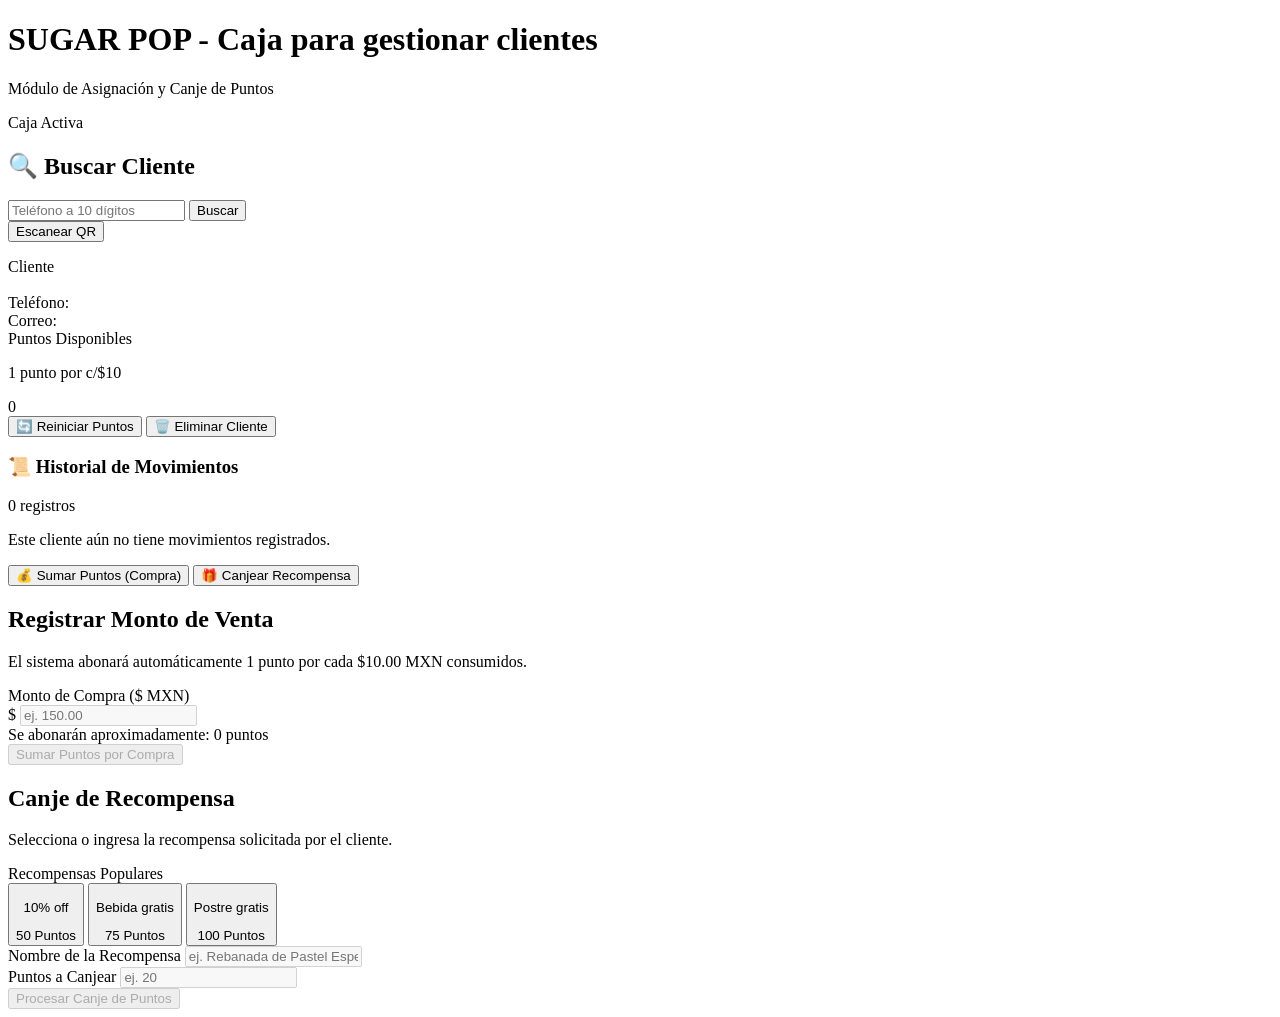
==== src/main/resources/templates/pos.html @ 9602c12e "Prepare Sugar Loyalty portfolio repository" ====
<!DOCTYPE html>
<html lang="es">
<head>
    <meta charset="UTF-8">
    <meta name="viewport" content="width=device-width, initial-scale=1.0">
    <title>Sugar Loyalty - Punto de Venta</title>
    <!-- Tailwind CSS por CDN -->
    <script src="https://cdn.tailwindcss.com"></script>
</head>
<body class="bg-purple-100 min-h-screen p-4 md:p-6">

<div class="max-w-5xl mx-auto">
    <!-- Encabezado del POS -->
    <header class="flex items-center justify-between bg-white p-4 rounded-xl shadow-md mb-6 border border-pink-100">
        <div class="flex items-center space-x-3">
            <img src="/images/LogoBlanco.PNG" alt="Sugar Pop Logo" class="w-12 h-12 object-contain" onerror="this.style.display='none'">
            <div>
                <h1 class="text-xl font-bold text-pink-600">SUGAR POP - Caja para gestionar clientes</h1>
                <p class="text-xs text-gray-500">Módulo de Asignación y Canje de Puntos</p>
            </div>
        </div>
        <div class="flex items-center gap-2">
            <span class="inline-block w-2.5 h-2.5 bg-green-500 rounded-full animate-pulse"></span>
            <span class="bg-pink-100 text-pink-700 text-xs font-semibold px-3 py-1 rounded-full">Caja Activa</span>
        </div>
    </header>

    <div class="grid grid-cols-1 lg:grid-cols-12 gap-6">
        <!-- Columna Izquierda: Búsqueda y Datos del Cliente (5 cols) -->
        <div class="lg:col-span-5 space-y-6">
            <div class="bg-white p-6 rounded-2xl shadow-md border border-pink-100">
                <h2 class="text-lg font-bold text-gray-800 mb-4 flex items-center gap-2">
                    <span>🔍</span> Buscar Cliente
                </h2>

                <form id="formBusqueda" class="flex gap-2 mb-4">
                    <input type="tel" id="telefonoBusqueda" placeholder="Teléfono a 10 dígitos" required maxlength="10"
                           class="flex-1 px-4 py-2 border rounded-lg focus:ring-2 focus:ring-pink-400 focus:outline-none text-gray-800">
                    <button type="submit" id="btnBuscar" class="bg-pink-500 hover:bg-pink-600 text-white font-bold px-4 py-2 rounded-lg shadow transition">
                        Buscar
                    </button>
                </form>
                
                <div class="mb-4">
    <button type="button" id="btnEscanearQr"
            class="bg-purple-600 hover:bg-purple-700 text-white font-bold px-4 py-2 rounded-lg">
        Escanear QR
    </button>

    <button type="button" id="btnDetenerEscaneo" hidden
            class="bg-gray-500 hover:bg-gray-600 text-white font-bold px-4 py-2 rounded-lg">
        Detener cámara
    </button>
</div>

<div id="lectorQr" hidden class="mb-4"></div>

                <div id="mensajeBusqueda" class="hidden p-3 rounded-lg text-center text-sm font-medium mb-4"></div>

                <!-- Tarjeta de Información del Cliente (Oculta por defecto) -->
                <div id="infoCliente" class="hidden bg-pink-50 p-5 rounded-xl border border-pink-200 space-y-3">
                    <div class="flex justify-between items-start">
                        <div>
                            <p class="text-xs text-gray-500 uppercase font-bold">Cliente</p>
                            <h3 id="clienteNombre" class="text-lg font-bold text-gray-900"></h3>
                        </div>
                        <span id="clienteSO" class="text-xs font-semibold px-2.5 py-1 bg-white text-gray-600 rounded-md border border-pink-200 shadow-sm"></span>
                    </div>

                    <div class="grid grid-cols-2 gap-2 text-sm text-gray-600">
                        <div>
                            <span class="block text-xs text-gray-400">Teléfono:</span>
                            <span id="clienteTelefono" class="font-medium text-gray-800"></span>
                        </div>
                        <div>
                            <span class="block text-xs text-gray-400">Correo:</span>
                            <span id="clienteEmail" class="font-medium text-gray-800 text-xs truncate block" title=""></span>
                        </div>
                    </div>

                    <div class="pt-3 border-t border-pink-200 flex items-center justify-between">
                        <div>
                            <span class="text-xs font-bold text-gray-500 uppercase">Puntos Disponibles</span>
                            <p class="text-xs text-gray-400">1 punto por c/$10</p>
                        </div>
                        <span id="clientePuntos" class="text-3xl font-black text-pink-600">0</span>
                    </div>

                    <!-- Botones de Gestión del Cliente -->
                    <div class="pt-3 border-t border-pink-200 flex gap-2">
                        <button type="button" id="btnReiniciarPuntos"
                                class="flex-1 bg-amber-500 hover:bg-amber-600 text-white text-xs font-bold py-2 px-3 rounded-lg shadow transition">
                            🔄 Reiniciar Puntos
                        </button>
                        <button type="button" id="btnEliminarCliente"
                                class="flex-1 bg-red-500 hover:bg-red-600 text-white text-xs font-bold py-2 px-3 rounded-lg shadow transition">
                            🗑️ Eliminar Cliente
                        </button>
                    </div>
                </div>
            </div>

            <!-- Tarjeta de Historial de Movimientos (oculta al inicio)-->
            <div id="seccionHistorial" class="hidden bg-white p-5 rounded-2xl shadow-md border border-pink-100">
                <div class="flex items-center justify-between mb-3">
                    <h3 class="text-md font-bold text-gray-800 flex items-center gap-2">
                        <span>📜</span> Historial de Movimientos
                    </h3>
                    <span id="contadorHistorial" class="text-xs font-semibold px-2 py-0.5 bg-pink-100 text-pink-700 rounded-full">0 registros</span>
                </div>

                <!-- Lista deslizable de transacciones -->
                <div id="listaHistorial" class="space-y-2 max-h-64 overflow-y-auto pr-1">
                    <!-- Aquí JavaScript insertará dinámicamente cada compra o canje -->
                </div>

                <!-- Mensaje si no tiene movimientos aún -->
                <p id="historialVacio" class="hidden text-xs text-gray-400 text-center py-4">
                    Este cliente aún no tiene movimientos registrados.
                </p>
            </div>

        </div>

        <!-- Columna Derecha: Acciones (Sumar Puntos / Canje) (7 cols) -->
        <div class="lg:col-span-7">
            <div class="bg-white p-6 rounded-2xl shadow-md border border-pink-100">
                <!-- Selector de Pestañas -->
                <div class="flex border-b border-gray-200 mb-6">
                    <button id="tabBtnAcumular" type="button" class="flex-1 py-3 px-4 text-center font-bold text-sm border-b-2 border-pink-500 text-pink-600 transition flex items-center justify-center gap-2">
                        <span>💰</span> Sumar Puntos (Compra)
                    </button>
                    <button id="tabBtnCanjear" type="button" class="flex-1 py-3 px-4 text-center font-bold text-sm border-b-2 border-transparent text-gray-400 hover:text-gray-600 transition flex items-center justify-center gap-2">
                        <span>🎁</span> Canjear Recompensa
                    </button>
                </div>

                <!-- Notificación de Operación -->
                <div id="mensajeOperacion" class="hidden mb-4 p-3 rounded-lg text-center text-sm font-medium"></div>

                <!-- PESTAÑA 1: Formulario de Acumulación -->
                <div id="panelAcumular">
                    <h2 class="text-md font-bold text-gray-700 mb-3">Registrar Monto de Venta</h2>
                    <p class="text-xs text-gray-500 mb-4">El sistema abonará automáticamente 1 punto por cada $10.00 MXN consumidos.</p>

                    <form id="formTransaccion" class="space-y-4">
                        <div>
                            <label class="block text-xs font-semibold text-gray-600 uppercase mb-1">Monto de Compra ($ MXN)</label>
                            <div class="relative">
                                <span class="absolute inset-y-0 left-0 pl-3 flex items-center text-gray-500 font-bold">$</span>
                                <input type="number" step="0.01" min="1.00" id="montoCompra" placeholder="ej. 150.00" disabled required
                                       class="w-full pl-8 pr-4 py-2 border rounded-lg focus:ring-2 focus:ring-pink-400 focus:outline-none disabled:bg-gray-100">
                            </div>
                        </div>

                        <div id="previewPuntos" class="hidden text-xs text-pink-600 font-semibold bg-pink-50 p-2 rounded-lg border border-pink-100">
                            Se abonarán aproximadamente: <span id="ptsCalculados" class="font-bold text-sm">0</span> puntos
                        </div>

                        <button type="submit" id="btnAcumular" disabled
                                class="w-full bg-green-500 hover:bg-green-600 text-white font-bold py-3 rounded-lg shadow transition disabled:bg-gray-300 disabled:cursor-not-allowed">
                            Sumar Puntos por Compra
                        </button>
                    </form>
                </div>

                <!-- PESTAÑA 2: Formulario de Canje -->
                <div id="panelCanjear" class="hidden">
                    <h2 class="text-md font-bold text-gray-700 mb-3">Canje de Recompensa</h2>
                    <p class="text-xs text-gray-500 mb-4">Selecciona o ingresa la recompensa solicitada por el cliente.</p>

                    <!-- Botones rápidos de recompensas -->
                    <div class="mb-4">
                        <label class="block text-xs font-semibold text-gray-600 uppercase mb-2">Recompensas Populares</label>
                        <div class="grid grid-cols-1 sm:grid-cols-3 gap-2">
                            <button type="button" class="btn-quick-reward text-left p-2 rounded-lg border border-pink-200 hover:bg-pink-50 transition text-xs" data-nombre="10% off" data-puntos="50">
                                <p class="font-bold text-gray-800">10% off</p>
                                <span class="text-pink-600 font-semibold">50 Puntos</span>
                            </button>
                            <button type="button" class="btn-quick-reward text-left p-2 rounded-lg border border-pink-200 hover:bg-pink-50 transition text-xs" data-nombre="Bebida gratis" data-puntos="75">
                                <p class="font-bold text-gray-800">Bebida gratis</p>
                                <span class="text-pink-600 font-semibold">75 Puntos</span>
                            </button>
                            <button type="button" class="btn-quick-reward text-left p-2 rounded-lg border border-pink-200 hover:bg-pink-50 transition text-xs" data-nombre="Postre gratis" data-puntos="100">
                                <p class="font-bold text-gray-800">Postre gratis</p>
                                <span class="text-pink-600 font-semibold">100 Puntos</span>
                            </button>
                        </div>
                    </div>

                    <form id="formCanje" class="space-y-4">
                        <div>
                            <label class="block text-xs font-semibold text-gray-600 uppercase mb-1">Nombre de la Recompensa</label>
                            <input type="text" id="nombreRecompensa" placeholder="ej. Rebanada de Pastel Especial" disabled required
                                   class="w-full px-4 py-2 border rounded-lg focus:ring-2 focus:ring-pink-400 focus:outline-none disabled:bg-gray-100">
                        </div>

                        <div>
                            <label class="block text-xs font-semibold text-gray-600 uppercase mb-1">Puntos a Canjear</label>
                            <input type="number" min="1" id="puntosACanjear" placeholder="ej. 20" disabled required
                                   class="w-full px-4 py-2 border rounded-lg focus:ring-2 focus:ring-pink-400 focus:outline-none disabled:bg-gray-100">
                        </div>

                        <button type="submit" id="btnCanjear" disabled
                                class="w-full bg-pink-500 hover:bg-pink-600 text-white font-bold py-3 rounded-lg shadow transition disabled:bg-gray-300 disabled:cursor-not-allowed">
                            Procesar Canje de Puntos
                        </button>
                    </form>
                </div>

            </div>
        </div>
    </div>
</div>

<!-- Script para el lector de QR -->
<script src="https://unpkg.com/html5-qrcode@2.3.8/html5-qrcode.min.js"></script>

<!-- Script JS para conectar con las API REST -->
<script>
    let clienteActual = null;

    // Elementos de la UI
    const formBusqueda = document.getElementById('formBusqueda');
    const inputTelefonoBusqueda = document.getElementById('telefonoBusqueda');
    const btnEscanearQr = document.getElementById('btnEscanearQr');
    const btnDetenerEscaneo = document.getElementById('btnDetenerEscaneo');
    const lectorQr = document.getElementById('lectorQr');
    let lectorCamara = null;

// Variable para evitar procesar múltiples QR al mismo tiempo
    let qrProcesando = false;

    async function procesarCodigoQr(textoLeido) {
    if (qrProcesando) return;
    qrProcesando = true;

    try {
        // Apaga la cámara después de leer el primer QR.
        if (lectorCamara) {
            await lectorCamara.stop();
            lectorCamara.clear();
            lectorCamara = null;

            lectorQr.hidden = true;
            btnDetenerEscaneo.hidden = true;
            btnEscanearQr.hidden = false;
        }

        const codigo = textoLeido.trim();
        let telefono;

        if (/^\d{10}$/.test(codigo)) {
            // El QR de iOS contiene directamente el teléfono.
            telefono = codigo;
        } else if (codigo.includes('@')) {
            // El QR de Google Wallet contiene el email.
            const respuesta = await fetch(
                `/api/clientes/buscar-por-email?email=${encodeURIComponent(codigo)}`
            );

            if (!respuesta.ok) {
                throw new Error('No se encontró un cliente con ese email.');
            }

            const cliente = await respuesta.json();
            telefono = cliente.telefono;
        } else {
            throw new Error('El QR no contiene un teléfono o email reconocible.');
        }

        if (!/^\d{10}$/.test(telefono || '')) {
            throw new Error('No se pudo obtener un teléfono válido para el cliente.');
        }

        inputTelefonoBusqueda.value = telefono;
        mensajeBusqueda.classList.add('hidden');

        // Envía el formulario y activa la búsqueda que ya existe.
        formBusqueda.requestSubmit();
    } catch (error) {
        console.error('Error al procesar el QR:', error);
        mensajeBusqueda.innerText = error.message || 'No se pudo procesar el código QR.';
        mensajeBusqueda.className =
            'p-3 rounded-lg text-center text-sm font-medium bg-red-100 text-red-700 mb-4';
        mensajeBusqueda.classList.remove('hidden');
    } finally {
        qrProcesando = false;
    }
}
    btnEscanearQr.addEventListener('click', async () => {
    if (typeof Html5Qrcode === 'undefined') {
        mensajeBusqueda.innerText = 'No se pudo cargar el lector QR. Revisa tu conexión a Internet y recarga la página.';
        mensajeBusqueda.className = 'p-3 rounded-lg text-center text-sm font-medium bg-red-100 text-red-700 mb-4';
        mensajeBusqueda.classList.remove('hidden');
        return;
    }

    lectorQr.hidden = false;
    btnEscanearQr.hidden = true;
    btnDetenerEscaneo.hidden = false;

    lectorCamara = new Html5Qrcode('lectorQr');

    try {
        await lectorCamara.start(
            { facingMode: 'environment' },
            { fps: 10, qrbox: { width: 250, height: 250 } },
            textoLeido => procesarCodigoQr(textoLeido),
            () => {}
        );
    } catch (error) {
        console.error('No se pudo iniciar la cámara:', error);
        mensajeBusqueda.innerText = 'No se pudo iniciar la cámara. Revisa el permiso de cámara del navegador.';
        mensajeBusqueda.className = 'p-3 rounded-lg text-center text-sm font-medium bg-red-100 text-red-700 mb-4';
        mensajeBusqueda.classList.remove('hidden');

        lectorQr.hidden = true;
        btnEscanearQr.hidden = false;
        btnDetenerEscaneo.hidden = true;
        lectorCamara = null;
    }
    });

    const infoDiv = document.getElementById('infoCliente');
    const mensajeBusqueda = document.getElementById('mensajeBusqueda');
    const mensajeOperacion = document.getElementById('mensajeOperacion');

    const clienteNombre = document.getElementById('clienteNombre');
    const clienteTelefono = document.getElementById('clienteTelefono');
    const clienteEmail = document.getElementById('clienteEmail');
    const clientePuntos = document.getElementById('clientePuntos');
    const clienteSO = document.getElementById('clienteSO');

    // Botones de gestión
    const btnReiniciarPuntos = document.getElementById('btnReiniciarPuntos');
    const btnEliminarCliente = document.getElementById('btnEliminarCliente');

    // Sección del Historial
    const seccionHistorial = document.getElementById('seccionHistorial');
    const listaHistorial = document.getElementById('listaHistorial');
    const contadorHistorial = document.getElementById('contadorHistorial');
    const historialVacio = document.getElementById('historialVacio');

    // Pestañas
    const tabBtnAcumular = document.getElementById('tabBtnAcumular');
    const tabBtnCanjear = document.getElementById('tabBtnCanjear');
    const panelAcumular = document.getElementById('panelAcumular');
    const panelCanjear = document.getElementById('panelCanjear');

    // Formulario acumular
    const formTransaccion = document.getElementById('formTransaccion');
    const montoCompra = document.getElementById('montoCompra');
    const btnAcumular = document.getElementById('btnAcumular');
    const previewPuntos = document.getElementById('previewPuntos');
    const ptsCalculados = document.getElementById('ptsCalculados');

    // Formulario canje
    const formCanje = document.getElementById('formCanje');
    const nombreRecompensa = document.getElementById('nombreRecompensa');
    const puntosACanjear = document.getElementById('puntosACanjear');
    const btnCanjear = document.getElementById('btnCanjear');

    // Función para procesar el código QR leído y detener la cámara
    btnDetenerEscaneo.addEventListener('click', async () => {
    if (!lectorCamara) return;

    try {
        await lectorCamara.stop();
        lectorCamara.clear();
        lectorCamara = null;

        lectorQr.hidden = true;
        btnDetenerEscaneo.hidden = true;
        btnEscanearQr.hidden = false;
    } catch (error) {
        console.error('No se pudo detener la cámara:', error);
        mensajeBusqueda.innerText = 'No se pudo detener la cámara. Intenta cerrar el lector y vuelve a probar.';
        mensajeBusqueda.className = 'p-3 rounded-lg text-center text-sm font-medium bg-red-100 text-red-700 mb-4';
        mensajeBusqueda.classList.remove('hidden');
    }
});

    // Cambio de pestañas
    tabBtnAcumular.addEventListener('click', () => {
        tabBtnAcumular.className = "flex-1 py-3 px-4 text-center font-bold text-sm border-b-2 border-pink-500 text-pink-600 transition flex items-center justify-center gap-2";
        tabBtnCanjear.className = "flex-1 py-3 px-4 text-center font-bold text-sm border-b-2 border-transparent text-gray-400 hover:text-gray-600 transition flex items-center justify-center gap-2";
        panelAcumular.classList.remove('hidden');
        panelCanjear.classList.add('hidden');
    });

    tabBtnCanjear.addEventListener('click', () => {
        tabBtnCanjear.className = "flex-1 py-3 px-4 text-center font-bold text-sm border-b-2 border-pink-500 text-pink-600 transition flex items-center justify-center gap-2";
        tabBtnAcumular.className = "flex-1 py-3 px-4 text-center font-bold text-sm border-b-2 border-transparent text-gray-400 hover:text-gray-600 transition flex items-center justify-center gap-2";
        panelCanjear.classList.remove('hidden');
        panelAcumular.classList.add('hidden');
    });

    // Vista previa de puntos a sumar mientras el cajero escribe el monto
    montoCompra.addEventListener('input', () => {
        const monto = parseFloat(montoCompra.value);
        if (!isNaN(monto) && monto >= 10) {
            ptsCalculados.innerText = Math.floor(monto / 10);
            previewPuntos.classList.remove('hidden');
        } else {
            previewPuntos.classList.add('hidden');
        }
    });

    // Botones rápidos de recompensa
    document.querySelectorAll('.btn-quick-reward').forEach(btn => {
        btn.addEventListener('click', () => {
            if (!clienteActual) return;
            nombreRecompensa.value = btn.getAttribute('data-nombre');
            puntosACanjear.value = btn.getAttribute('data-puntos');
        });
    });

    // 1. Búsqueda de cliente por teléfono
    formBusqueda.addEventListener('submit', async (e) => {
        e.preventDefault();
        const telefono = inputTelefonoBusqueda.value.trim();
        mensajeOperacion.classList.add('hidden');

        try {
            const response = await fetch(`/api/clientes/${telefono}`);

            if (response.ok) {
                clienteActual = await response.json();

                clienteNombre.innerText = clienteActual.nombre;
                clienteTelefono.innerText = clienteActual.telefono;
                clienteEmail.innerText = clienteActual.email || 'No registrado';
                clienteEmail.title = clienteActual.email || '';
                clienteSO.innerText = clienteActual.sistemaOperativo || 'N/A';

                const saldo = clienteActual.puntosActuales ?? 0;
                clientePuntos.innerText = saldo;

                infoDiv.classList.remove('hidden');
                mensajeBusqueda.classList.add('hidden');
                seccionHistorial.classList.remove('hidden');
                cargarHistorial(telefono);

                // Habilitar controles
                montoCompra.disabled = false;
                btnAcumular.disabled = false;
                nombreRecompensa.disabled = false;
                puntosACanjear.disabled = false;
                btnCanjear.disabled = false;
            } else {
                infoDiv.classList.add('hidden');
                mensajeBusqueda.className = 'p-3 rounded-lg text-center text-sm font-medium bg-red-100 text-red-700';
                mensajeBusqueda.innerText = `Cliente no encontrado (${telefono}). Verifica el número.`;
                mensajeBusqueda.classList.remove('hidden');
                deshabilitarControles();
            }
        } catch (err) {
            console.error('Error al buscar cliente:', err);
            mensajeBusqueda.className = 'p-3 rounded-lg text-center text-sm font-medium bg-red-100 text-red-700';
            mensajeBusqueda.innerText = 'Error de conexión con el servidor.';
            mensajeBusqueda.classList.remove('hidden');
            deshabilitarControles();
        }
    });

    // 2. Acumular Puntos por Compra (POST /api/transacciones)
    formTransaccion.addEventListener('submit', async (e) => {
        e.preventDefault();
        if (!clienteActual) return;

        const telefono = clienteActual.telefono;
        const monto = parseFloat(montoCompra.value);

        btnAcumular.disabled = true;
        btnAcumular.innerText = 'Procesando...';

        try {
            const response = await fetch('/api/transacciones', {
                method: 'POST',
                headers: { 'Content-Type': 'application/json' },
                body: JSON.stringify({
                    telefonoCliente: telefono,
                    montoCompra: monto
                })
            });

            const data = await response.json();

            if (response.ok) {
                const saldoFinal = data.puntosTotalesCliente ?? (clienteActual.puntosActuales + data.puntosObtenidos);
                clienteActual.puntosActuales = saldoFinal;
                clientePuntos.innerText = saldoFinal;

                mensajeOperacion.className = 'mb-4 p-3 rounded-lg text-center text-sm font-medium bg-green-100 text-green-700';
                mensajeOperacion.innerHTML = `¡Puntos asignados con éxito! (<strong>+${data.puntosObtenidos} pts</strong>). Saldo actualizado: <strong>${saldoFinal} pts</strong>`;
                mensajeOperacion.classList.remove('hidden');

                montoCompra.value = '';
                previewPuntos.classList.add('hidden');
                cargarHistorial(telefono);
            } else {
                let msg = data.mensaje || 'No se pudo registrar la compra.';
                mensajeOperacion.className = 'mb-4 p-3 rounded-lg text-center text-sm font-medium bg-red-100 text-red-700';
                mensajeOperacion.innerText = msg;
                mensajeOperacion.classList.remove('hidden');
            }
        } catch (err) {
            console.error('Error en transacción:', err);
            mensajeOperacion.className = 'mb-4 p-3 rounded-lg text-center text-sm font-medium bg-red-100 text-red-700';
            mensajeOperacion.innerText = 'Error de conexión al procesar la compra.';
            mensajeOperacion.classList.remove('hidden');
        } finally {
            btnAcumular.disabled = false;
            btnAcumular.innerText = 'Sumar Puntos por Compra';
        }
    });

    // 3. Procesar Canje de Puntos (POST /api/transacciones/canjear)
    formCanje.addEventListener('submit', async (e) => {
        e.preventDefault();
        if (!clienteActual) return;

        const telefono = clienteActual.telefono;
        const recompensa = nombreRecompensa.value.trim();
        const puntos = parseInt(puntosACanjear.value);

        if (puntos > (clienteActual.puntosActuales ?? 0)) {
            mensajeOperacion.className = 'mb-4 p-3 rounded-lg text-center text-sm font-medium bg-red-100 text-red-700';
            mensajeOperacion.innerText = `Puntos insuficientes: El cliente tiene ${clienteActual.puntosActuales} pts y el canje requiere ${puntos} pts.`;
            mensajeOperacion.classList.remove('hidden');
            return;
        }

        btnCanjear.disabled = true;
        btnCanjear.innerText = 'Canjeando...';

        try {
            const response = await fetch('/api/transacciones/canjear', {
                method: 'POST',
                headers: { 'Content-Type': 'application/json' },
                body: JSON.stringify({
                    telefonoCliente: telefono,
                    nombreRecompensa: recompensa,
                    puntosACanjear: puntos
                })
            });

            const data = await response.json();

            if (response.ok) {
                const saldoFinal = data.puntosRestantes;
                clienteActual.puntosActuales = saldoFinal;
                clientePuntos.innerText = saldoFinal;

                mensajeOperacion.className = 'mb-4 p-3 rounded-lg text-center text-sm font-medium bg-green-100 text-green-700';
                mensajeOperacion.innerHTML = `¡Canje exitoso de <strong>${data.nombreRecompensa}</strong>! (-${data.puntosCanjeados} pts). Saldo restante: <strong>${saldoFinal} pts</strong>`;
                mensajeOperacion.classList.remove('hidden');

                nombreRecompensa.value = '';
                puntosACanjear.value = '';
                cargarHistorial(telefono);
            } else {
                let msg = data.mensaje || 'Error al procesar el canje de puntos.';
                mensajeOperacion.className = 'mb-4 p-3 rounded-lg text-center text-sm font-medium bg-red-100 text-red-700';
                mensajeOperacion.innerText = msg;
                mensajeOperacion.classList.remove('hidden');
            }
        } catch (err) {
            console.error('Error al canjear:', err);
            mensajeOperacion.className = 'mb-4 p-3 rounded-lg text-center text-sm font-medium bg-red-100 text-red-700';
            mensajeOperacion.innerText = 'Error de conexión al procesar el canje.';
            mensajeOperacion.classList.remove('hidden');
        } finally {
            btnCanjear.disabled = false;
            btnCanjear.innerText = 'Procesar Canje de Puntos';
        }
    });

    function deshabilitarControles() {
        clienteActual = null;
        montoCompra.disabled = true;
        btnAcumular.disabled = true;
        nombreRecompensa.disabled = true;
        puntosACanjear.disabled = true;
        btnCanjear.disabled = true;
        previewPuntos.classList.add('hidden');
        seccionHistorial.classList.add('hidden');
        listaHistorial.innerHTML = '';
    }

    // Función para consultar y pintar el historial de compras y canjes
    async function cargarHistorial(telefono) {
        listaHistorial.innerHTML = ''; // Limpiamos la lista anterior
        historialVacio.classList.add('hidden');

        try {
            const resp = await fetch(`/api/transacciones/cliente/${telefono}`);
            if (!resp.ok) return;

            const transacciones = await resp.json();
            contadorHistorial.innerText = `${transacciones.length} movimientos`;

            if (transacciones.length === 0) {
                historialVacio.classList.remove('hidden');
                return;
            }

            transacciones.forEach(t => {
                const esCanje = t.puntosObtenidos < 0;
                const fecha = new Date(t.fechaTransaccion).toLocaleString('es-MX', {
                    day: '2-digit', month: '2-digit', hour: '2-digit', minute: '2-digit'
                });

                const badgeColor = esCanje
                    ? 'bg-purple-100 text-purple-700 border-purple-200'
                    : 'bg-green-100 text-green-700 border-green-200';

                const titulo = esCanje ? '🎁 Canje de Recompensa' : `💰 Compra de $${t.montoCompra.toFixed(2)}`;
                const puntosTexto = esCanje ? `${t.puntosObtenidos} pts` : `+${t.puntosObtenidos} pts`;

                const itemHtml = `
                    <div class="flex items-center justify-between p-2.5 rounded-lg border border-gray-100 bg-gray-50 hover:bg-pink-50 transition text-xs">
                        <div>
                            <p class="font-bold text-gray-800">${titulo}</p>
                            <span class="text-[11px] text-gray-400">${fecha}</span>
                        </div>
                        <span class="font-black px-2 py-1 rounded-md border ${badgeColor}">
                            ${puntosTexto}
                        </span>
                    </div>
                `;
                listaHistorial.innerHTML += itemHtml;
            });
        } catch (error) {
            console.error('Error al cargar historial:', error);
        }
    }
    // 4. Reiniciar Puntos a Cero (PATCH /api/clientes/{telefono}/puntos)
    btnReiniciarPuntos.addEventListener('click', async () => {
        if (!clienteActual) return;

        const confirmar = confirm(`¿Estás seguro de reiniciar los puntos de ${clienteActual.nombre} a 0?`);
        if (!confirmar) return;

        try {
            const response = await fetch(`/api/clientes/${clienteActual.telefono}/puntos`, {
                method: 'PATCH',
                headers: { 'Content-Type': 'application/json' },
                body: JSON.stringify({ puntos: 0 })
            });

            if (response.ok) {
                clienteActual.puntosActuales = 0;
                clientePuntos.innerText = '0';

                mensajeOperacion.className = 'mb-4 p-3 rounded-lg text-center text-sm font-medium bg-amber-100 text-amber-800';
                mensajeOperacion.innerHTML = `⚠️ Los puntos de <strong>${clienteActual.nombre}</strong> han sido reiniciados a 0.`;
                mensajeOperacion.classList.remove('hidden');
            } else {
                alert('No se pudieron reiniciar los puntos.');
            }
        } catch (error) {
            console.error('Error al reiniciar puntos:', error);
            alert('Error de conexión al reiniciar puntos.');
        }
    });

    // 5. Eliminar Cliente (DELETE /api/clientes/{telefono})
    btnEliminarCliente.addEventListener('click', async () => {
        if (!clienteActual) return;

        const confirmar = confirm(`⚠️ ¿PELIGRO: Estás seguro de eliminar definitivamente a ${clienteActual.nombre}? Esta acción no se puede deshacer.`);
        if (!confirmar) return;

        try {
            const response = await fetch(`/api/clientes/${clienteActual.telefono}`, {
                method: 'DELETE'
            });

            if (response.ok) {
                alert(`El cliente ${clienteActual.nombre} fue eliminado correctamente.`);
                deshabilitarControles();
                infoDiv.classList.add('hidden');
                inputTelefonoBusqueda.value = '';
                mensajeOperacion.classList.add('hidden');
            } else {
                alert('No se pudo eliminar el cliente.');
            }
        } catch (error) {
            console.error('Error al eliminar cliente:', error);
            alert('Error de conexión al eliminar cliente.');
        }
    });
</script>
</body>
</html>
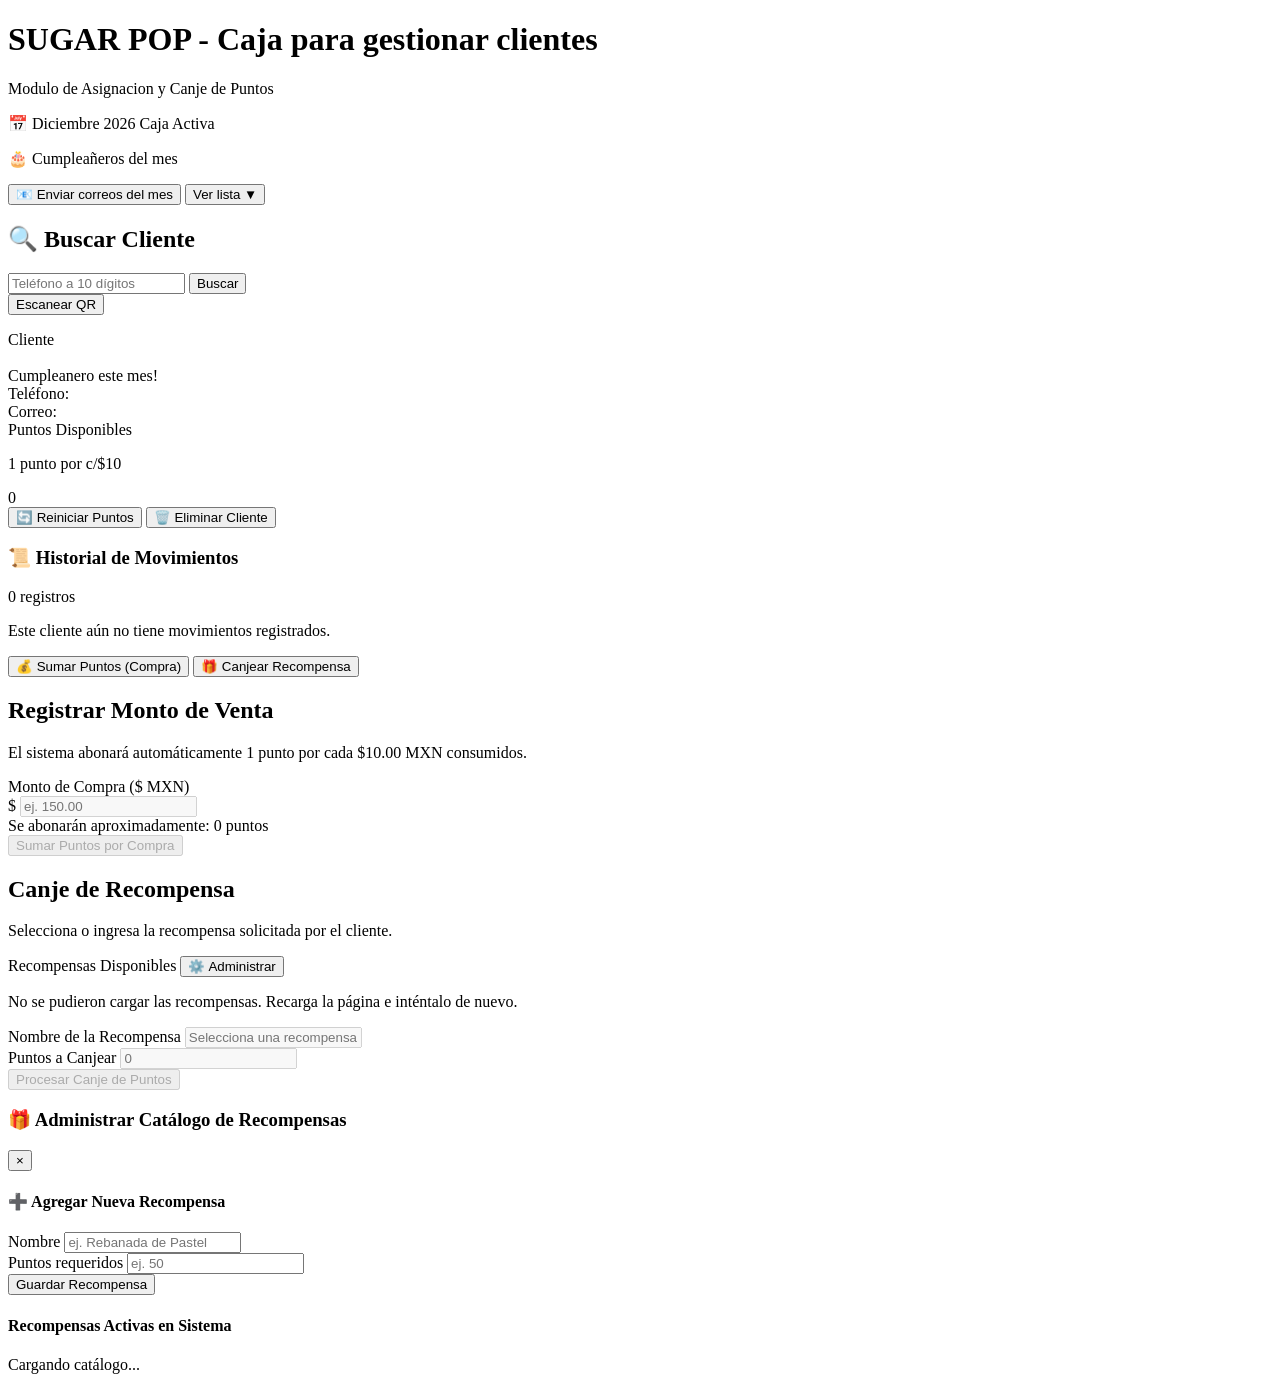
==== commit 96301e03: "Add rewards catalog management, birthday notifications, and POS security" ====
--- a/src/main/resources/templates/pos.html
+++ b/src/main/resources/templates/pos.html
@@ -1,7 +1,9 @@
-<!DOCTYPE html>
+﻿<!DOCTYPE html>
 <html lang="es">
 <head>
     <meta charset="UTF-8">
+    <meta name="_csrf" th:content="${_csrf.token}">
+    <meta name="_csrf_header" th:content="${_csrf.headerName}">
     <meta name="viewport" content="width=device-width, initial-scale=1.0">
     <title>Sugar Loyalty - Punto de Venta</title>
     <!-- Tailwind CSS por CDN -->
@@ -11,18 +13,50 @@
 
 <div class="max-w-5xl mx-auto">
     <!-- Encabezado del POS -->
-    <header class="flex items-center justify-between bg-white p-4 rounded-xl shadow-md mb-6 border border-pink-100">
-        <div class="flex items-center space-x-3">
-            <img src="/images/LogoBlanco.PNG" alt="Sugar Pop Logo" class="w-12 h-12 object-contain" onerror="this.style.display='none'">
-            <div>
-                <h1 class="text-xl font-bold text-pink-600">SUGAR POP - Caja para gestionar clientes</h1>
-                <p class="text-xs text-gray-500">Módulo de Asignación y Canje de Puntos</p>
+    <header class="bg-white p-4 rounded-xl shadow-md mb-6 border border-pink-100">
+
+        <!-- Fila superior: Logo + titulo + estado de caja -->
+        <div class="flex items-center justify-between">
+            <div class="flex items-center space-x-3">
+                <img src="/images/LogoBlanco.PNG" alt="Sugar Pop Logo" class="w-12 h-12 object-contain" onerror="this.style.display='none'">
+                <div>
+                    <h1 class="text-xl font-bold text-pink-600">SUGAR POP - Caja para gestionar clientes</h1>
+                    <p class="text-xs text-gray-500">Modulo de Asignacion y Canje de Puntos</p>
+                </div>
+            </div>
+            <div class="flex items-center gap-3">
+                <!-- Indicador del mes actual — el JS lo rellena al cargar la pagina -->
+                <span id="indicadorMes" class="bg-purple-100 text-purple-700 text-xs font-semibold px-3 py-1 rounded-full">
+                    📅 Cargando mes...
+                </span>
+                <span class="inline-block w-2.5 h-2.5 bg-green-500 rounded-full animate-pulse"></span>
+                <span class="bg-pink-100 text-pink-700 text-xs font-semibold px-3 py-1 rounded-full">Caja Activa</span>
             </div>
         </div>
-        <div class="flex items-center gap-2">
-            <span class="inline-block w-2.5 h-2.5 bg-green-500 rounded-full animate-pulse"></span>
-            <span class="bg-pink-100 text-pink-700 text-xs font-semibold px-3 py-1 rounded-full">Caja Activa</span>
+
+        <!-- Panel de cumpleañeros del mes (oculto hasta que el JS lo active) -->
+        <div id="bannerCumpleaneros" class="hidden mt-3 pt-3 border-t border-pink-100">
+            <div class="flex items-center justify-between">
+                <p class="text-sm font-bold text-purple-700 flex items-center gap-2">
+                    🎂 <span id="tituloCumpleaneros">Cumpleañeros del mes</span>
+                </p>
+                <div class="flex items-center gap-2">
+                    <button type="button" id="btnEnviarCorreosCumple"
+                            class="bg-purple-500 hover:bg-purple-600 text-white text-xs font-bold px-3 py-1 rounded-lg transition">
+                        📧 Enviar correos del mes
+                    </button>
+                    <button type="button" id="btnToggleLista"
+                            onclick="document.getElementById('listaCumpleaneros').classList.toggle('hidden')"
+                            class="text-xs text-purple-500 hover:text-purple-700 font-semibold underline">
+                        Ver lista ▼
+                    </button>
+                </div>
+            </div>
+            <div id="listaCumpleaneros" class="hidden mt-2 flex flex-wrap gap-2">
+                <!-- El JS insertara aqui una etiqueta por cada cumpleañero del mes -->
+            </div>
         </div>
+
     </header>
 
     <div class="grid grid-cols-1 lg:grid-cols-12 gap-6">
@@ -64,7 +98,11 @@
                             <p class="text-xs text-gray-500 uppercase font-bold">Cliente</p>
                             <h3 id="clienteNombre" class="text-lg font-bold text-gray-900"></h3>
                         </div>
-                        <span id="clienteSO" class="text-xs font-semibold px-2.5 py-1 bg-white text-gray-600 rounded-md border border-pink-200 shadow-sm"></span>
+                        <!-- Badge de cumpleanero: oculto por defecto. El JS lo muestra si cumple anos este mes. -->
+                        <span id="badgeCumpleanos"
+                              class="hidden bg-purple-100 text-purple-700 text-xs font-bold px-2 py-1 rounded-full animate-pulse">
+                            Cumpleanero este mes!
+                        </span>
                     </div>
 
                     <div class="grid grid-cols-2 gap-2 text-sm text-gray-600">
@@ -169,36 +207,38 @@
                     <h2 class="text-md font-bold text-gray-700 mb-3">Canje de Recompensa</h2>
                     <p class="text-xs text-gray-500 mb-4">Selecciona o ingresa la recompensa solicitada por el cliente.</p>
 
-                    <!-- Botones rápidos de recompensas -->
+                    <!-- ======================================================== -->
+                    <!-- SECCIÓN: RECOMPENSAS DISPONIBLES Y BOTÓN DE ADMINISTRAR  -->
+                    <!-- ======================================================== -->
                     <div class="mb-4">
-                        <label class="block text-xs font-semibold text-gray-600 uppercase mb-2">Recompensas Populares</label>
-                        <div class="grid grid-cols-1 sm:grid-cols-3 gap-2">
-                            <button type="button" class="btn-quick-reward text-left p-2 rounded-lg border border-pink-200 hover:bg-pink-50 transition text-xs" data-nombre="10% off" data-puntos="50">
-                                <p class="font-bold text-gray-800">10% off</p>
-                                <span class="text-pink-600 font-semibold">50 Puntos</span>
+                        <div class="flex items-center justify-between mb-2">
+                            <label class="block text-xs font-semibold text-gray-600 uppercase">
+                                Recompensas Disponibles
+                            </label>
+                            <!-- Botón para abrir la ventana modal de gestión -->
+                            <button type="button" id="btnAbrirModalRecompensas"
+                                    class="text-xs text-pink-600 hover:text-pink-700 font-bold flex items-center gap-1 hover:underline transition">
+                                <span>⚙️</span> Administrar
                             </button>
-                            <button type="button" class="btn-quick-reward text-left p-2 rounded-lg border border-pink-200 hover:bg-pink-50 transition text-xs" data-nombre="Bebida gratis" data-puntos="75">
-                                <p class="font-bold text-gray-800">Bebida gratis</p>
-                                <span class="text-pink-600 font-semibold">75 Puntos</span>
-                            </button>
-                            <button type="button" class="btn-quick-reward text-left p-2 rounded-lg border border-pink-200 hover:bg-pink-50 transition text-xs" data-nombre="Postre gratis" data-puntos="100">
-                                <p class="font-bold text-gray-800">Postre gratis</p>
-                                <span class="text-pink-600 font-semibold">100 Puntos</span>
-                            </button>
+                        </div>
+                        <div id="listaRecompensas" class="grid grid-cols-1 sm:grid-cols-3 gap-2">
+                            <p id="estadoRecompensas" class="text-sm text-gray-500">
+                                Cargando recompensas...
+                            </p>
                         </div>
                     </div>
 
                     <form id="formCanje" class="space-y-4">
                         <div>
                             <label class="block text-xs font-semibold text-gray-600 uppercase mb-1">Nombre de la Recompensa</label>
-                            <input type="text" id="nombreRecompensa" placeholder="ej. Rebanada de Pastel Especial" disabled required
-                                   class="w-full px-4 py-2 border rounded-lg focus:ring-2 focus:ring-pink-400 focus:outline-none disabled:bg-gray-100">
+                            <input type="text" id="nombreRecompensa" placeholder="Selecciona una recompensa arriba" readonly disabled required
+                                   class="w-full px-4 py-2 border rounded-lg focus:outline-none bg-gray-50 text-gray-700 cursor-not-allowed disabled:bg-gray-100">
                         </div>
 
                         <div>
                             <label class="block text-xs font-semibold text-gray-600 uppercase mb-1">Puntos a Canjear</label>
-                            <input type="number" min="1" id="puntosACanjear" placeholder="ej. 20" disabled required
-                                   class="w-full px-4 py-2 border rounded-lg focus:ring-2 focus:ring-pink-400 focus:outline-none disabled:bg-gray-100">
+                            <input type="text" id="puntosACanjear" placeholder="0" readonly disabled required
+                                   class="w-full px-4 py-2 border rounded-lg focus:outline-none bg-gray-50 text-gray-700 cursor-not-allowed disabled:bg-gray-100">
                         </div>
 
                         <button type="submit" id="btnCanjear" disabled
@@ -213,12 +253,80 @@
     </div>
 </div>
 
+<!-- ========================================================================= -->
+<!-- MODAL: VENTANA EMERGENTE PARA ADMINISTRAR RECOMPENSAS (AÑADIR Y ELIMINAR) -->
+<!-- ========================================================================= -->
+<div id="modalRecompensas" class="hidden fixed inset-0 bg-black/50 z-50 flex items-center justify-center p-4">
+    <!-- Contenedor blanco flotante del modal -->
+    <div class="bg-white rounded-2xl shadow-2xl max-w-lg w-full p-6 space-y-5 max-h-[90vh] overflow-y-auto border border-pink-100">
+        
+        <!-- Encabezado del modal: título descriptivo y botón para cerrar (X) -->
+        <div class="flex justify-between items-center border-b pb-3 border-gray-100">
+            <h3 class="text-base font-bold text-gray-800 flex items-center gap-2">
+                <span>🎁</span> Administrar Catálogo de Recompensas
+            </h3>
+            <button type="button" id="btnCerrarModalRecompensas" 
+                    class="text-gray-400 hover:text-gray-600 text-2xl font-bold leading-none px-2 rounded hover:bg-gray-100 transition">
+                &times;
+            </button>
+        </div>
+
+        <!-- Formulario para dar de alta una nueva recompensa -->
+        <form id="formNuevaRecompensa" class="bg-pink-50 p-4 rounded-xl border border-pink-200 space-y-3">
+            <h4 class="text-xs font-bold uppercase text-pink-700 flex items-center gap-1">
+                <span>➕</span> Agregar Nueva Recompensa
+            </h4>
+            
+            <div class="grid grid-cols-1 sm:grid-cols-2 gap-3">
+                <div>
+                    <label class="block text-[11px] font-semibold text-gray-600 uppercase mb-1">Nombre</label>
+                    <input type="text" id="nuevoNombreRecompensa" placeholder="ej. Rebanada de Pastel" required
+                           class="w-full px-3 py-2 text-xs border rounded-lg focus:ring-2 focus:ring-pink-400 focus:outline-none bg-white">
+                </div>
+                <div>
+                    <label class="block text-[11px] font-semibold text-gray-600 uppercase mb-1">Puntos requeridos</label>
+                    <input type="number" id="nuevosPuntosRecompensa" min="1" placeholder="ej. 50" required
+                           class="w-full px-3 py-2 text-xs border rounded-lg focus:ring-2 focus:ring-pink-400 focus:outline-none bg-white">
+                </div>
+            </div>
+
+            <!-- Mensaje de estado específico del modal (éxito o error) -->
+            <div id="mensajeModalRecompensa" class="hidden text-xs p-2 rounded-lg font-medium text-center"></div>
+
+            <button type="submit" id="btnGuardarRecompensa"
+                    class="w-full bg-pink-500 hover:bg-pink-600 text-white font-bold text-xs py-2.5 rounded-lg shadow transition">
+                Guardar Recompensa
+            </button>
+        </form>
+
+        <!-- Lista dinámica de recompensas existentes con opción de eliminar -->
+        <div>
+            <h4 class="text-xs font-bold uppercase text-gray-500 mb-2">Recompensas Activas en Sistema</h4>
+            <div id="listaAdminRecompensas" class="space-y-2 max-h-52 overflow-y-auto pr-1">
+                <p class="text-xs text-gray-400 text-center py-2">Cargando catálogo...</p>
+            </div>
+        </div>
+
+    </div>
+</div>
+
 <!-- Script para el lector de QR -->
 <script src="https://unpkg.com/html5-qrcode@2.3.8/html5-qrcode.min.js"></script>
 
 <!-- Script JS para conectar con las API REST -->
 <script>
+    const csrfToken = document.querySelector('meta[name="_csrf"]').content;
+    const csrfHeader = document.querySelector('meta[name="_csrf_header"]').content;
+
+    function headersConCsrf(headers = {}) {
+        return {
+            ...headers,
+            [csrfHeader]: csrfToken
+        };
+    }
+
     let clienteActual = null;
+    let recompensaSeleccionada = null;
 
     // Elementos de la UI
     const formBusqueda = document.getElementById('formBusqueda');
@@ -254,7 +362,7 @@
             // El QR de iOS contiene directamente el teléfono.
             telefono = codigo;
         } else if (codigo.includes('@')) {
-            // El QR de Google Wallet contiene el email.
+            // Acepta códigos anteriores que contienen el email del cliente.
             const respuesta = await fetch(
                 `/api/clientes/buscar-por-email?email=${encodeURIComponent(codigo)}`
             );
@@ -330,7 +438,6 @@
     const clienteTelefono = document.getElementById('clienteTelefono');
     const clienteEmail = document.getElementById('clienteEmail');
     const clientePuntos = document.getElementById('clientePuntos');
-    const clienteSO = document.getElementById('clienteSO');
 
     // Botones de gestión
     const btnReiniciarPuntos = document.getElementById('btnReiniciarPuntos');
@@ -360,6 +467,196 @@
     const nombreRecompensa = document.getElementById('nombreRecompensa');
     const puntosACanjear = document.getElementById('puntosACanjear');
     const btnCanjear = document.getElementById('btnCanjear');
+    const listaRecompensas = document.getElementById('listaRecompensas');
+
+    // =========================================================================
+    // ELEMENTOS DEL DOM: MODAL DE ADMINISTRACIÓN DE RECOMPENSAS
+    // =========================================================================
+    // Referencia a la ventana modal principal y sus botones de abrir/cerrar
+    const modalRecompensas = document.getElementById('modalRecompensas');
+    const btnAbrirModalRecompensas = document.getElementById('btnAbrirModalRecompensas');
+    const btnCerrarModalRecompensas = document.getElementById('btnCerrarModalRecompensas');
+
+    // Formulario e inputs para registrar una nueva recompensa
+    const formNuevaRecompensa = document.getElementById('formNuevaRecompensa');
+    const nuevoNombreRecompensa = document.getElementById('nuevoNombreRecompensa');
+    const nuevosPuntosRecompensa = document.getElementById('nuevosPuntosRecompensa');
+    const btnGuardarRecompensa = document.getElementById('btnGuardarRecompensa');
+
+    // Contenedores para la lista del modal y mensajes de alerta/notificación
+    const listaAdminRecompensas = document.getElementById('listaAdminRecompensas');
+    const mensajeModalRecompensa = document.getElementById('mensajeModalRecompensa');
+
+    // =========================================================================
+    // FUNCIONES DEL MODAL DE ADMINISTRACIÓN DE RECOMPENSAS
+    // =========================================================================
+
+    // Muestra alertas visuales dentro del modal (éxito en verde o error en rojo)
+    function mostrarMensajeModal(texto, esError = false) {
+        mensajeModalRecompensa.textContent = texto;
+        mensajeModalRecompensa.className = esError
+            ? 'text-xs p-2 rounded-lg font-medium text-center bg-red-100 text-red-700'
+            : 'text-xs p-2 rounded-lg font-medium text-center bg-green-100 text-green-700';
+        mensajeModalRecompensa.classList.remove('hidden');
+    }
+
+    // Abre el modal y consulta la lista actualizada de recompensas en BD
+    function abrirModalRecompensas() {
+        modalRecompensas.classList.remove('hidden');
+        mensajeModalRecompensa.classList.add('hidden');
+        cargarListaAdminRecompensas();
+    }
+
+    // Cierra el modal y resetea los campos del formulario
+    function cerrarModalRecompensas() {
+        modalRecompensas.classList.add('hidden');
+        formNuevaRecompensa.reset();
+        mensajeModalRecompensa.classList.add('hidden');
+    }
+
+    // Escuchador de clic en el botón "⚙️ Administrar" para abrir el modal
+    btnAbrirModalRecompensas.addEventListener('click', abrirModalRecompensas);
+
+    // Escuchador de clic en la "X" para cerrar el modal
+    btnCerrarModalRecompensas.addEventListener('click', cerrarModalRecompensas);
+
+    // Si el usuario hace clic en el fondo oscuro exterior, también cerramos el modal
+    modalRecompensas.addEventListener('click', (e) => {
+        if (e.target === modalRecompensas) {
+            cerrarModalRecompensas();
+        }
+    });
+
+    // Consulta el catálogo (GET /api/recompensas) y dibuja cada fila con su botón de eliminar
+    async function cargarListaAdminRecompensas() {
+        listaAdminRecompensas.innerHTML = '<p class="text-xs text-gray-400 text-center py-2">Cargando catálogo...</p>';
+
+        try {
+            const resp = await fetch('/api/recompensas');
+            if (!resp.ok) {
+                throw new Error('Error al consultar el catálogo de recompensas');
+            }
+
+            const recompensas = await resp.json();
+            listaAdminRecompensas.replaceChildren();
+
+            if (recompensas.length === 0) {
+                const vacio = document.createElement('p');
+                vacio.className = 'text-xs text-gray-400 text-center py-2';
+                vacio.textContent = 'No hay recompensas registradas todavía. Agrega la primera arriba.';
+                listaAdminRecompensas.appendChild(vacio);
+                return;
+            }
+
+            // Recorremos las recompensas y creamos el HTML interactivo
+            recompensas.forEach(rec => {
+                const fila = document.createElement('div');
+                fila.className = 'flex items-center justify-between p-2.5 bg-gray-50 hover:bg-pink-50/50 rounded-lg border border-gray-100 text-xs transition';
+
+                const info = document.createElement('div');
+                const nombre = document.createElement('p');
+                nombre.className = 'font-bold text-gray-800';
+                nombre.textContent = rec.nombre;
+
+                const puntos = document.createElement('span');
+                puntos.className = 'text-pink-600 font-semibold';
+                puntos.textContent = `${rec.puntosRequeridos} puntos`;
+
+                info.append(nombre, puntos);
+
+                // Botón individual de papelera para desactivar esta recompensa
+                const btnEliminar = document.createElement('button');
+                btnEliminar.type = 'button';
+                btnEliminar.className = 'bg-red-50 hover:bg-red-100 text-red-600 font-bold px-2 py-1 rounded-md transition text-xs flex items-center gap-1';
+                btnEliminar.title = `Eliminar ${rec.nombre}`;
+                btnEliminar.innerHTML = '🗑️ <span>Eliminar</span>';
+
+                btnEliminar.addEventListener('click', () => eliminarRecompensa(rec.id, rec.nombre));
+
+                fila.append(info, btnEliminar);
+                listaAdminRecompensas.appendChild(fila);
+            });
+        } catch (err) {
+            console.error('Error al cargar lista admin de recompensas:', err);
+            listaAdminRecompensas.innerHTML = '<p class="text-xs text-red-600 text-center py-2">No se pudo cargar la lista de recompensas.</p>';
+        }
+    }
+
+    // Procesa el envío del formulario para crear una nueva recompensa (POST /api/recompensas)
+    formNuevaRecompensa.addEventListener('submit', async (e) => {
+        e.preventDefault();
+
+        const nombre = nuevoNombreRecompensa.value.trim();
+        const puntos = parseInt(nuevosPuntosRecompensa.value, 10);
+
+        if (!nombre || isNaN(puntos) || puntos < 1) {
+            mostrarMensajeModal('Por favor ingresa un nombre válido y una cantidad de puntos mayor a 0.', true);
+            return;
+        }
+
+        btnGuardarRecompensa.disabled = true;
+        btnGuardarRecompensa.textContent = 'Guardando...';
+
+        try {
+            const resp = await fetch('/api/recompensas', {
+                method: 'POST',
+                headers: headersConCsrf({ 'Content-Type': 'application/json' }),
+                body: JSON.stringify({
+                    nombre: nombre,
+                    puntosRequeridos: puntos
+                })
+            });
+
+            if (resp.ok) {
+                mostrarMensajeModal(`¡Recompensa "${nombre}" guardada con éxito!`, false);
+                formNuevaRecompensa.reset();
+
+                // Refrescamos en tiempo real ambas vistas (la del modal y la del POS)
+                await cargarListaAdminRecompensas();
+                await cargarRecompensas();
+            } else {
+                const errData = await resp.json().catch(() => ({}));
+                mostrarMensajeModal(errData.mensaje || 'Error al guardar la recompensa.', true);
+            }
+        } catch (err) {
+            console.error('Error al crear recompensa:', err);
+            mostrarMensajeModal('Error de conexión con el servidor.', true);
+        } finally {
+            btnGuardarRecompensa.disabled = false;
+            btnGuardarRecompensa.textContent = 'Guardar Recompensa';
+        }
+    });
+
+    // Desactiva una recompensa en el backend (PATCH /api/recompensas/{id}/desactivar)
+    async function eliminarRecompensa(id, nombre) {
+        const confirmar = confirm(`¿Estás seguro de eliminar la recompensa "${nombre}"? Ya no estará disponible para canje.`);
+        if (!confirmar) return;
+
+        try {
+            const resp = await fetch(`/api/recompensas/${id}/desactivar`, {
+                method: 'PATCH',
+                headers: headersConCsrf()
+            });
+
+            if (resp.ok) {
+                mostrarMensajeModal(`Recompensa "${nombre}" eliminada correctamente.`, false);
+
+                // Si la recompensa eliminada era la que estaba seleccionada en el formulario de canje, la limpiamos
+                if (recompensaSeleccionada && recompensaSeleccionada.id === id) {
+                    limpiarSeleccionRecompensa();
+                }
+
+                // Refrescamos el catálogo en el modal y en el POS
+                await cargarListaAdminRecompensas();
+                await cargarRecompensas();
+            } else {
+                alert('No se pudo eliminar la recompensa.');
+            }
+        } catch (err) {
+            console.error('Error al desactivar recompensa:', err);
+            alert('Error de conexión al eliminar la recompensa.');
+        }
+    }
 
     // Función para procesar el código QR leído y detener la cámara
     btnDetenerEscaneo.addEventListener('click', async () => {
@@ -408,13 +705,87 @@
     });
 
     // Botones rápidos de recompensa
-    document.querySelectorAll('.btn-quick-reward').forEach(btn => {
-        btn.addEventListener('click', () => {
-            if (!clienteActual) return;
-            nombreRecompensa.value = btn.getAttribute('data-nombre');
-            puntosACanjear.value = btn.getAttribute('data-puntos');
+    function seleccionarRecompensa(recompensa, botonElemento = null) {
+        recompensaSeleccionada = recompensa;
+        nombreRecompensa.value = recompensa.nombre;
+        puntosACanjear.value = recompensa.puntosRequeridos;
+        mensajeOperacion.classList.add('hidden');
+
+        document.querySelectorAll('.btn-quick-reward').forEach(b => {
+            b.classList.remove('border-pink-500', 'bg-pink-100', 'ring-2', 'ring-pink-300');
         });
-    });
+        if (botonElemento) {
+            botonElemento.classList.add('border-pink-500', 'bg-pink-100', 'ring-2', 'ring-pink-300');
+        }
+    }
+
+    function limpiarSeleccionRecompensa() {
+        recompensaSeleccionada = null;
+        nombreRecompensa.value = '';
+        puntosACanjear.value = '';
+        document.querySelectorAll('.btn-quick-reward').forEach(b => {
+            b.classList.remove('border-pink-500', 'bg-pink-100', 'ring-2', 'ring-pink-300');
+        });
+    }
+
+    async function cargarRecompensas() {
+        try {
+            const response = await fetch('/api/recompensas');
+
+            if (!response.ok) {
+                throw new Error(`El servidor respondió con estado ${response.status}`);
+            }
+
+            const recompensas = await response.json();
+            listaRecompensas.replaceChildren();
+
+            if (recompensas.length === 0) {
+                const mensaje = document.createElement('p');
+                mensaje.className = 'text-sm text-gray-500';
+                mensaje.textContent = 'Todavía no hay recompensas activas.';
+                listaRecompensas.appendChild(mensaje);
+                return;
+            }
+
+            recompensas.forEach((recompensa) => {
+                const boton = document.createElement('button');
+                boton.type = 'button';
+                boton.className = 'btn-quick-reward text-left p-2 rounded-lg border border-pink-200 hover:bg-pink-50 transition text-xs';
+
+                const nombre = document.createElement('p');
+                nombre.className = 'font-bold text-gray-800';
+                nombre.textContent = recompensa.nombre;
+
+                const puntos = document.createElement('span');
+                puntos.className = 'text-pink-600 font-semibold';
+                puntos.textContent = `${recompensa.puntosRequeridos} puntos`;
+
+                boton.append(nombre, puntos);
+
+                boton.addEventListener('click', () => {
+                    if (!clienteActual) {
+                        mensajeOperacion.className = 'mb-4 p-3 rounded-lg text-center text-sm font-medium bg-amber-100 text-amber-800';
+                        mensajeOperacion.innerText = 'Debes buscar y seleccionar un cliente antes de elegir una recompensa.';
+                        mensajeOperacion.classList.remove('hidden');
+                        return;
+                    }
+                    seleccionarRecompensa(recompensa, boton);
+                });
+
+                listaRecompensas.appendChild(boton);
+            });
+        } catch (error) {
+            console.error('Error al cargar recompensas:', error);
+            listaRecompensas.replaceChildren();
+
+            const mensaje = document.createElement('p');
+            mensaje.className = 'text-sm text-red-600';
+            mensaje.textContent = 'No se pudieron cargar las recompensas. Recarga la página e inténtalo de nuevo.';
+            listaRecompensas.appendChild(mensaje);
+        }
+    }
+
+    cargarRecompensas();
 
     // 1. Búsqueda de cliente por teléfono
     formBusqueda.addEventListener('submit', async (e) => {
@@ -432,7 +803,6 @@
                 clienteTelefono.innerText = clienteActual.telefono;
                 clienteEmail.innerText = clienteActual.email || 'No registrado';
                 clienteEmail.title = clienteActual.email || '';
-                clienteSO.innerText = clienteActual.sistemaOperativo || 'N/A';
 
                 const saldo = clienteActual.puntosActuales ?? 0;
                 clientePuntos.innerText = saldo;
@@ -441,6 +811,7 @@
                 mensajeBusqueda.classList.add('hidden');
                 seccionHistorial.classList.remove('hidden');
                 cargarHistorial(telefono);
+                verificarCumpleanosBuscado(clienteActual);
 
                 // Habilitar controles
                 montoCompra.disabled = false;
@@ -448,6 +819,7 @@
                 nombreRecompensa.disabled = false;
                 puntosACanjear.disabled = false;
                 btnCanjear.disabled = false;
+                limpiarSeleccionRecompensa();
             } else {
                 infoDiv.classList.add('hidden');
                 mensajeBusqueda.className = 'p-3 rounded-lg text-center text-sm font-medium bg-red-100 text-red-700';
@@ -478,7 +850,7 @@
         try {
             const response = await fetch('/api/transacciones', {
                 method: 'POST',
-                headers: { 'Content-Type': 'application/json' },
+                headers: headersConCsrf({ 'Content-Type': 'application/json' }),
                 body: JSON.stringify({
                     telefonoCliente: telefono,
                     montoCompra: monto
@@ -519,15 +891,27 @@
     // 3. Procesar Canje de Puntos (POST /api/transacciones/canjear)
     formCanje.addEventListener('submit', async (e) => {
         e.preventDefault();
-        if (!clienteActual) return;
-
-        const telefono = clienteActual.telefono;
-        const recompensa = nombreRecompensa.value.trim();
-        const puntos = parseInt(puntosACanjear.value);
-
-        if (puntos > (clienteActual.puntosActuales ?? 0)) {
+
+        if (!clienteActual) {
             mensajeOperacion.className = 'mb-4 p-3 rounded-lg text-center text-sm font-medium bg-red-100 text-red-700';
-            mensajeOperacion.innerText = `Puntos insuficientes: El cliente tiene ${clienteActual.puntosActuales} pts y el canje requiere ${puntos} pts.`;
+            mensajeOperacion.innerText = 'Debes buscar y seleccionar un cliente antes de procesar un canje.';
+            mensajeOperacion.classList.remove('hidden');
+            return;
+        }
+
+        if (!recompensaSeleccionada || !recompensaSeleccionada.id) {
+            mensajeOperacion.className = 'mb-4 p-3 rounded-lg text-center text-sm font-medium bg-red-100 text-red-700';
+            mensajeOperacion.innerText = 'Debes seleccionar una recompensa del catálogo para realizar el canje.';
+            mensajeOperacion.classList.remove('hidden');
+            return;
+        }
+
+        const puntosRequeridos = Number(recompensaSeleccionada.puntosRequeridos);
+        const puntosCliente = clienteActual.puntosActuales ?? 0;
+
+        if (puntosRequeridos > puntosCliente) {
+            mensajeOperacion.className = 'mb-4 p-3 rounded-lg text-center text-sm font-medium bg-red-100 text-red-700';
+            mensajeOperacion.innerText = `Puntos insuficientes: El cliente tiene ${puntosCliente} pts y la recompensa "${recompensaSeleccionada.nombre}" requiere ${puntosRequeridos} pts.`;
             mensajeOperacion.classList.remove('hidden');
             return;
         }
@@ -538,11 +922,10 @@
         try {
             const response = await fetch('/api/transacciones/canjear', {
                 method: 'POST',
-                headers: { 'Content-Type': 'application/json' },
+                headers: headersConCsrf({ 'Content-Type': 'application/json' }),
                 body: JSON.stringify({
-                    telefonoCliente: telefono,
-                    nombreRecompensa: recompensa,
-                    puntosACanjear: puntos
+                    telefonoCliente: clienteActual.telefono,
+                    recompensaId: recompensaSeleccionada.id
                 })
             });
 
@@ -557,9 +940,8 @@
                 mensajeOperacion.innerHTML = `¡Canje exitoso de <strong>${data.nombreRecompensa}</strong>! (-${data.puntosCanjeados} pts). Saldo restante: <strong>${saldoFinal} pts</strong>`;
                 mensajeOperacion.classList.remove('hidden');
 
-                nombreRecompensa.value = '';
-                puntosACanjear.value = '';
-                cargarHistorial(telefono);
+                limpiarSeleccionRecompensa();
+                cargarHistorial(clienteActual.telefono);
             } else {
                 let msg = data.mensaje || 'Error al procesar el canje de puntos.';
                 mensajeOperacion.className = 'mb-4 p-3 rounded-lg text-center text-sm font-medium bg-red-100 text-red-700';
@@ -587,6 +969,7 @@
         previewPuntos.classList.add('hidden');
         seccionHistorial.classList.add('hidden');
         listaHistorial.innerHTML = '';
+        limpiarSeleccionRecompensa();
     }
 
     // Función para consultar y pintar el historial de compras y canjes
@@ -636,6 +1019,150 @@
             console.error('Error al cargar historial:', error);
         }
     }
+
+        // ─────────────────────────────────────────────────────────────────────────
+    // FUNCIONES DE CUMPLEAÑOS
+    // ─────────────────────────────────────────────────────────────────────────
+
+    // NOMBRES DE LOS MESES EN ESPAÑOL
+    // Array donde el índice 0 = Enero, 1 = Febrero, ..., 11 = Diciembre
+    // Lo usamos para convertir el número del mes (0-11) a nombre en texto
+    const MESES_ES = [
+        'Enero', 'Febrero', 'Marzo', 'Abril', 'Mayo', 'Junio',
+        'Julio', 'Agosto', 'Septiembre', 'Octubre', 'Noviembre', 'Diciembre'
+    ];
+
+    /**
+     * FUNCIÓN: mostrarMesActual()
+     * Obtiene el mes actual del reloj del navegador y lo muestra en el header.
+     * new Date() → crea un objeto con la fecha/hora de HOY
+     * .getMonth() → devuelve número del mes (¡OJO! en JS: 0=Enero, 11=Diciembre)
+     */
+    function mostrarMesActual() {
+        const mesIndex = new Date().getMonth(); // 0-11
+        const anio = new Date().getFullYear();  // Ej: 2026
+        const nombreMes = MESES_ES[mesIndex];   // Ej: "Octubre"
+
+        // Buscamos el elemento del header por su id y le cambiamos el texto
+        document.getElementById('indicadorMes').textContent = `📅 ${nombreMes} ${anio}`;
+    }
+
+    /**
+     * FUNCIÓN: cargarCumpleaneros()
+     * Llama a GET /api/clientes/cumpleaneros para obtener la lista del mes.
+     * Si hay cumpleañeros, muestra el panel. Si no hay, lo deja oculto.
+     */
+    async function cargarCumpleaneros() {
+        try {
+            const resp = await fetch('/api/clientes/cumpleaneros');
+            if (!resp.ok) return; // Si el servidor falla, no hacemos nada
+
+            const cumpleaneros = await resp.json(); // Array de clientes
+
+            const banner = document.getElementById('bannerCumpleaneros');
+            const titulo = document.getElementById('tituloCumpleaneros');
+            const lista  = document.getElementById('listaCumpleaneros');
+
+            if (cumpleaneros.length === 0) {
+                // No hay cumpleañeros este mes: dejamos el banner oculto
+                banner.classList.add('hidden');
+                return;
+            }
+
+            // Hay cumpleañeros: mostramos el banner
+            banner.classList.remove('hidden');
+
+            // Calculamos en qué mes estamos para el título
+            const mesNombre = MESES_ES[new Date().getMonth()];
+            titulo.textContent = `🎂 ${cumpleaneros.length} cumpleañero(s) en ${mesNombre}`;
+
+            // Limpiamos la lista por si se recarga
+            lista.innerHTML = '';
+
+            // Por cada cumpleañero, creamos una etiqueta visual con su nombre y día
+            cumpleaneros.forEach(c => {
+                // Parseamos la fecha de nacimiento: viene como "1995-10-24" (string)
+                // Al agregar T00:00 evitamos problemas de zona horaria en JS
+                const fecha = new Date(c.fechaNacimiento + 'T00:00');
+                const dia   = fecha.getDate(); // Ej: 24
+
+                // Creamos el elemento HTML de la etiqueta
+                const tag = document.createElement('span');
+                tag.className = 'inline-flex items-center gap-1 bg-purple-100 text-purple-800 text-xs font-semibold px-2 py-1 rounded-full';
+                tag.textContent = `🎂 ${c.nombre} (${dia})`;
+
+                lista.appendChild(tag);
+            });
+
+        } catch (err) {
+            // Si hay error de red, simplemente no mostramos el panel
+            console.error('Error al cargar cumpleañeros:', err);
+        }
+    }
+
+    /**
+     * FUNCIÓN: verificarCumpleanosBuscado(cliente)
+     * Recibe el objeto del cliente que se acaba de buscar.
+     * Compara su mes de nacimiento con el mes actual.
+     * Si coincide, muestra el badge "🎂 ¡Cumpleañero!" en la ficha.
+     */
+    function verificarCumpleanosBuscado(cliente) {
+        const badge = document.getElementById('badgeCumpleanos');
+
+        // Si no tiene fecha de nacimiento registrada, ocultamos el badge
+        if (!cliente.fechaNacimiento) {
+            badge.classList.add('hidden');
+            return;
+        }
+
+        // Parseamos la fecha de nacimiento del cliente
+        const fechaNac = new Date(cliente.fechaNacimiento + 'T00:00');
+        const mesNacimiento = fechaNac.getMonth();   // 0-11 (mes del cumpleaños)
+        const mesActual     = new Date().getMonth(); // 0-11 (mes de hoy)
+
+        if (mesNacimiento === mesActual) {
+            // ¡Sí cumple años este mes! Mostramos la etiqueta festiva
+            badge.classList.remove('hidden');
+        } else {
+            // No cumple este mes: ocultamos la etiqueta
+            badge.classList.add('hidden');
+        }
+    }
+
+    // ── Botón: Enviar correos de cumpleaños manualmente ───────────────────────
+    // Cuando el encargado hace clic en "📧 Enviar correos del mes",
+    // llamamos al endpoint POST /api/clientes/cumpleaneros/enviar-correos
+    document.getElementById('btnEnviarCorreosCumple').addEventListener('click', async () => {
+        const btn = document.getElementById('btnEnviarCorreosCumple');
+        btn.disabled = true;
+        btn.textContent = '⏳ Enviando...';
+
+        try {
+            const resp = await fetch('/api/clientes/cumpleaneros/enviar-correos', {
+                method: 'POST',
+                headers: headersConCsrf() // Incluimos el token CSRF (como en los otros POST)
+            });
+
+            if (resp.ok) {
+                alert('✅ Correos de cumpleaños enviados correctamente a todos los cumpleañeros del mes.');
+            } else {
+                alert('⚠️ Ocurrió un error al enviar los correos. Revisa la consola.');
+            }
+        } catch (err) {
+            console.error('Error al enviar correos:', err);
+            alert('❌ Error de conexión al intentar enviar correos.');
+        } finally {
+            btn.disabled = false;
+            btn.textContent = '📧 Enviar correos del mes';
+        }
+    });
+
+    // ── Ejecutar al cargar la página ──────────────────────────────────────────
+    // Estas dos funciones se llaman inmediatamente cuando la página termina de cargar.
+    // Así, desde que el cajero abre el POS ya ve el mes y los cumpleañeros del mes.
+    mostrarMesActual();
+    cargarCumpleaneros();
+    
     // 4. Reiniciar Puntos a Cero (PATCH /api/clientes/{telefono}/puntos)
     btnReiniciarPuntos.addEventListener('click', async () => {
         if (!clienteActual) return;
@@ -646,7 +1173,7 @@
         try {
             const response = await fetch(`/api/clientes/${clienteActual.telefono}/puntos`, {
                 method: 'PATCH',
-                headers: { 'Content-Type': 'application/json' },
+                headers: headersConCsrf({ 'Content-Type': 'application/json' }),
                 body: JSON.stringify({ puntos: 0 })
             });
 
@@ -675,7 +1202,8 @@
 
         try {
             const response = await fetch(`/api/clientes/${clienteActual.telefono}`, {
-                method: 'DELETE'
+                method: 'DELETE',
+                headers: headersConCsrf()
             });
 
             if (response.ok) {
